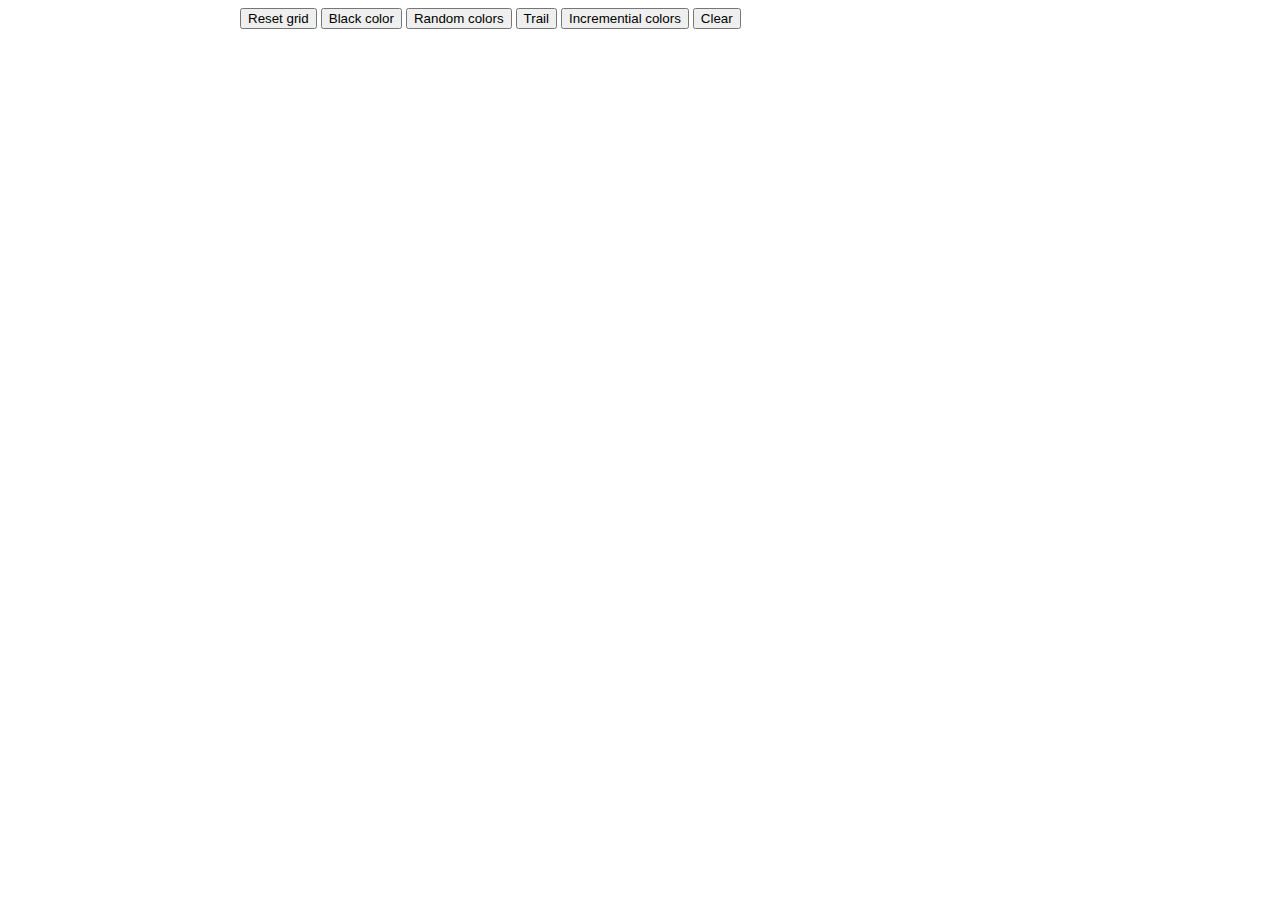
==== sketch_pad/index.html @ bdaca859 "update sketch_pad" ====
<!doctype html>
<html>
  <head>
   <link href ="css.css" type="text/css" rel="stylesheet">
  </head>
  <body>
   <div class="wrapper">
    <button class="top reset">Reset grid</button>
    <button class="top black">Black color</button>
    <button class="top random">Random colors</button>
    <button class="top trail">Trail</button>
    <button class="top incremential">Incremential colors</button>
    <button class="top clear">Clear</button>

    <div class="grid"></div>
    

   </div>
  </body>
  <script src ="jquery.js"></script>
  <script src ="js.js"></script>
---- sketch_pad/css.css ----
.body{
 line-height:0;
}
.wrapper{
 width:800px;
 margin-left:auto;
 margin-right:auto;
}
.square {
 background-color:#DDDDDD;
 float:left;
  opacity: 1;
}
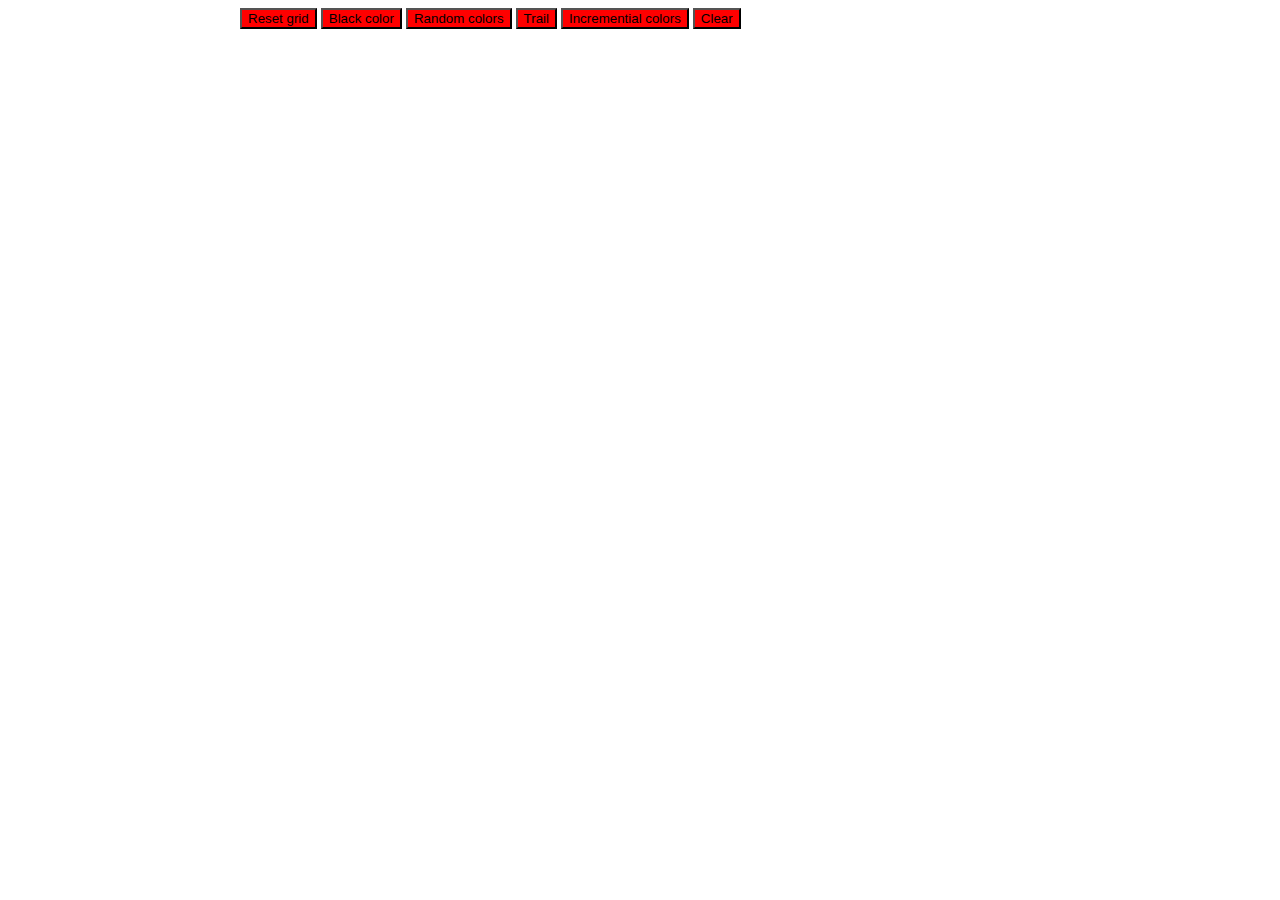
==== commit d1c483c7: "Update index.html" ====
--- a/sketch_pad/index.html
+++ b/sketch_pad/index.html
@@ -1,7 +1,7 @@
 <!doctype html>
 <html>
   <head>
-   <link href ="css.css" type="text/css" rel="stylesheet">
+   <link href ="style.css" type="text/css" rel="stylesheet"/>
   </head>
   <body>
    <div class="wrapper">
@@ -16,6 +16,7 @@
     
 
    </div>
+   <script src ="jquery.js"></script>
+  <script src ="script.js"></script>
   </body>
-  <script src ="jquery.js"></script>
-  <script src ="js.js"></script>+  
--- a/sketch_pad/style.css
+++ b/sketch_pad/style.css
@@ -0,0 +1,17 @@
+
+.body{
+ line-height:0;
+}
+.wrapper{
+ width:800px;
+ margin-left:auto;
+ margin-right:auto;
+}
+.square {
+ background-color:#DDDDDD;
+ float:left;
+  opacity: 1;
+}
+button{
+  background-color:red;
+}
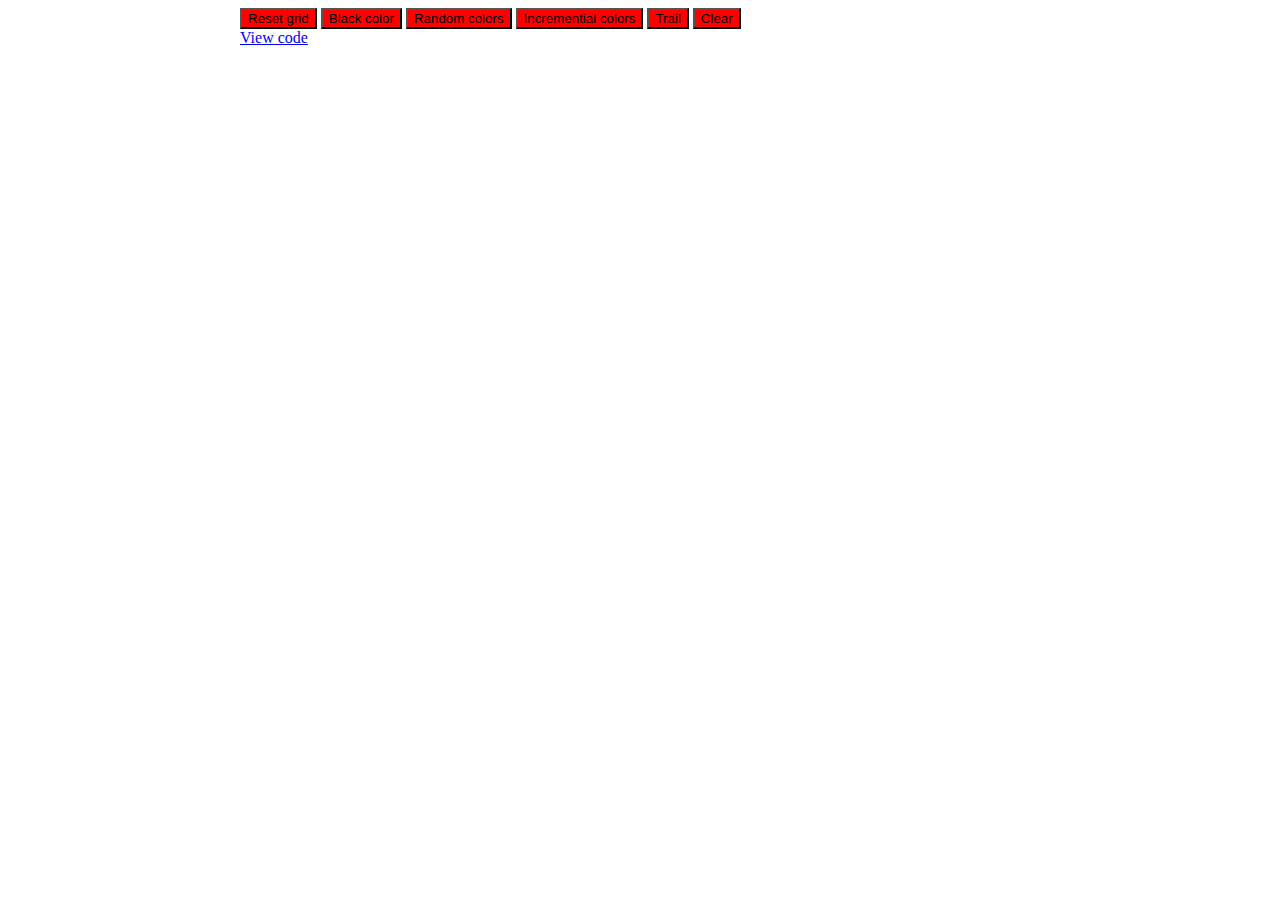
==== commit 778fdd21: "Update index.html" ====
--- a/sketch_pad/index.html
+++ b/sketch_pad/index.html
@@ -5,18 +5,20 @@
   </head>
   <body>
    <div class="wrapper">
+    
     <button class="top reset">Reset grid</button>
     <button class="top black">Black color</button>
     <button class="top random">Random colors</button>
+    <button class="top incremential">Incremential colors</button>
     <button class="top trail">Trail</button>
-    <button class="top incremential">Incremential colors</button>
     <button class="top clear">Clear</button>
+  
 
     <div class="grid"></div>
+    <a href="https://github.com/snate28/the_odin_project/tree/master/sketch_pad">View code</a>
     
 
    </div>
    <script src ="jquery.js"></script>
   <script src ="script.js"></script>
   </body>
-  
